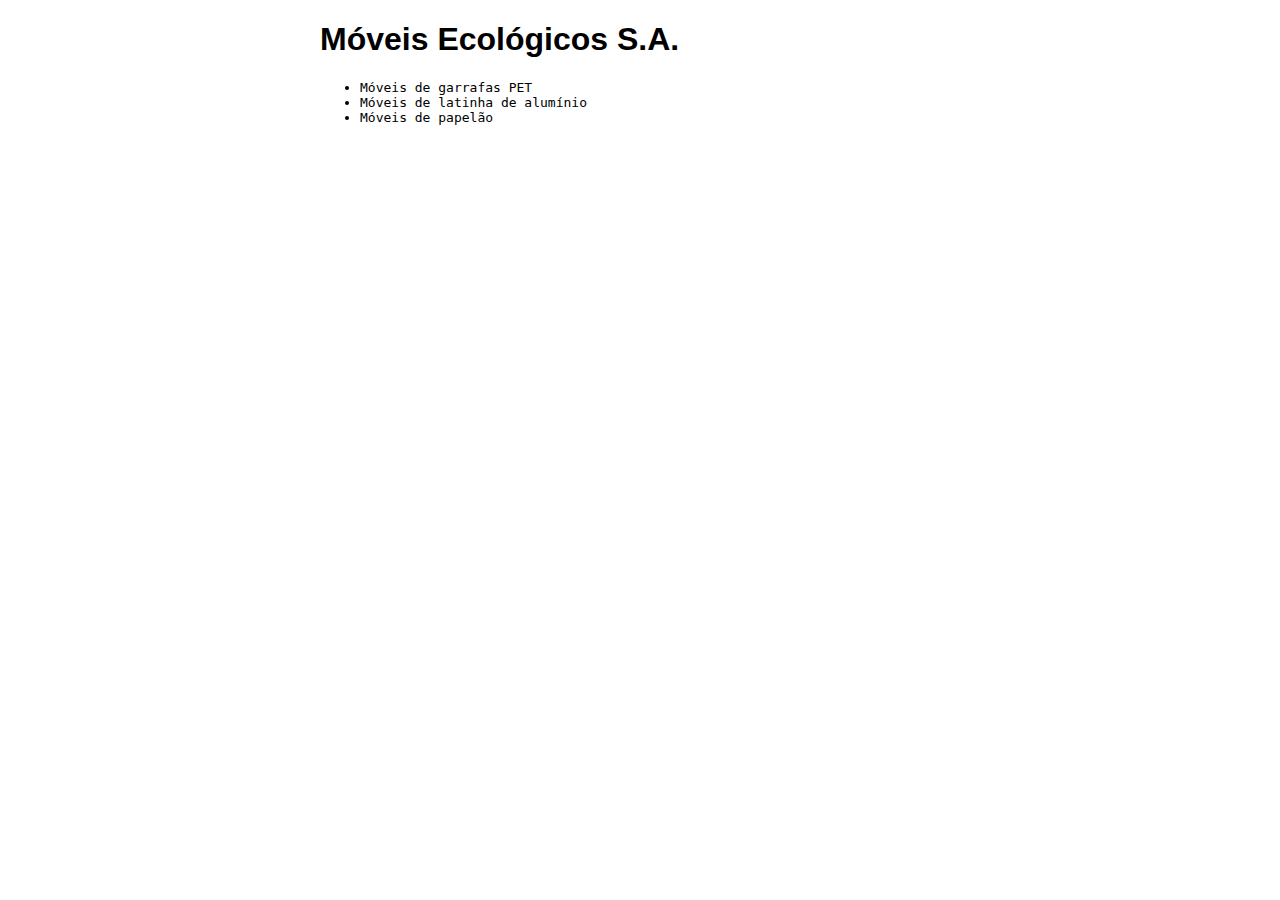
==== index.html @ 66bdf4ec "Inserindo titulo e diminuindo tamanho da pagina." ====
<!DOCTYPE html>
<html lang="pt-BR">
<head>
    <meta charset="UTF-8">
    <meta name="viewport" content="width=device-width, initial-scale=1.0">
    <meta http-equiv="X-UA-Compatible" content="ie=edge">
    <meta name="description" content="Móveis ecológicos">
    <meta name="keywords" content="moveis ecologicos">
 
</head>
<!-- Início do arquivo ... -->
<head>
    <!-- tags meta ... -->
    <link rel="stylesheet" href="estilos.css">
    <!--tags meta e link ... -->
    <title>Móveis Ecológicos</title>
</head>
<!-- restante do arquivo ... -->


<body>
    <h1>Móveis Ecológicos S.A.</h1>
        <ul>
            <li>Móveis de garrafas PET</li>
            <li>Móveis de latinha de alumínio</li>
            <li>Móveis de papelão</li>
        </ul>    
</body>
</html>
---- estilos.css ----
h1 {
    font-family: sans-serif;
}
li {
    font-family: monospace;
}
body {
    width: 50%;
    margin: auto;
}
/* resto do css */
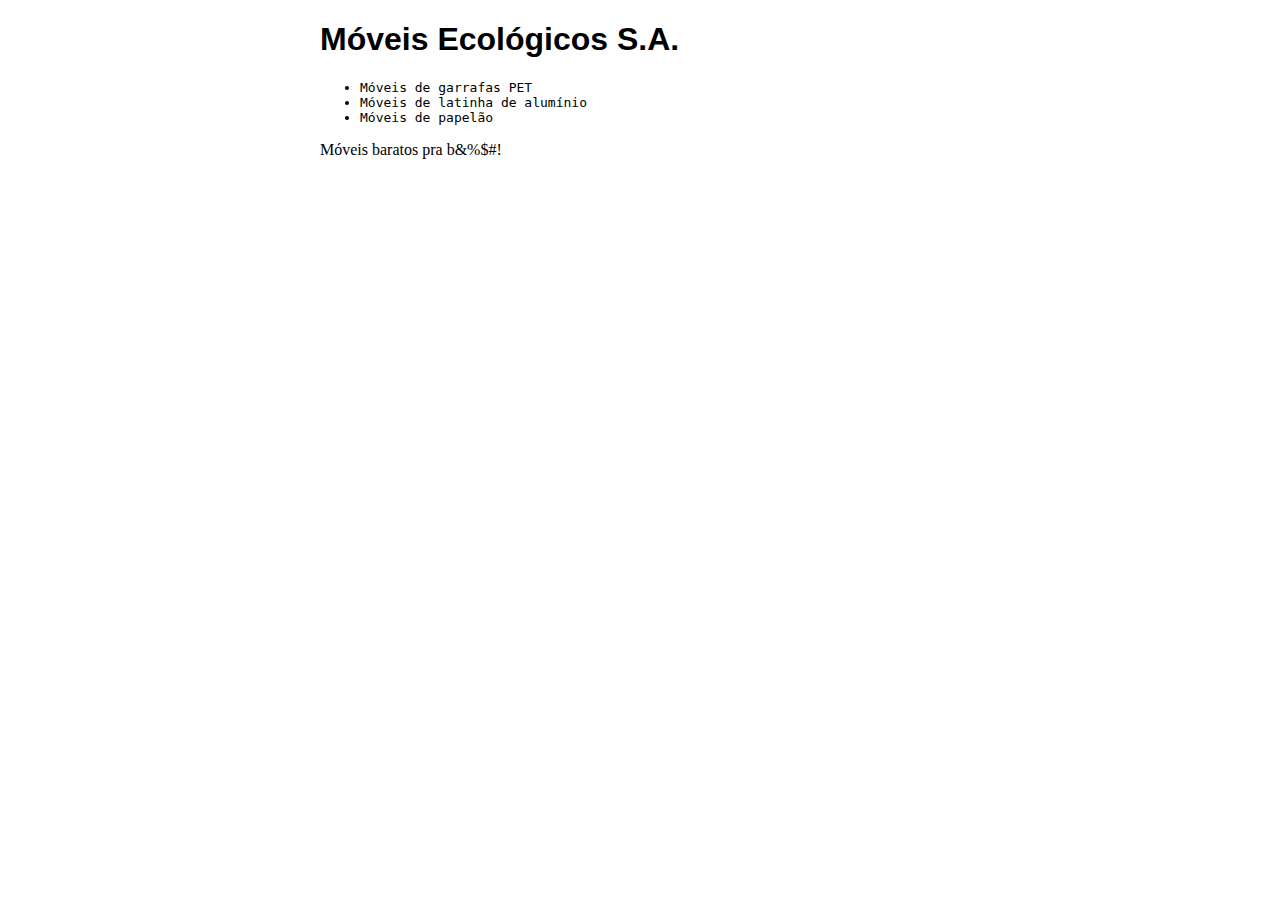
==== commit a6f4231e: "Adicionando texto peculiar" ====
--- a/index.html
+++ b/index.html
@@ -6,24 +6,18 @@
     <meta http-equiv="X-UA-Compatible" content="ie=edge">
     <meta name="description" content="Móveis ecológicos">
     <meta name="keywords" content="moveis ecologicos">
- 
+    <link rel="stylesheet" href="principal.css">
+    <title>Móveis Ecológicos</title>
+    <script src="js/principal.js"></script>
 </head>
-<!-- Início do arquivo ... -->
-<head>
-    <!-- tags meta ... -->
-    <link rel="stylesheet" href="estilos.css">
-    <!--tags meta e link ... -->
-    <title>Móveis Ecológicos</title>
-</head>
-<!-- restante do arquivo ... -->
-
-
-<body>
+<body onload="trocarBanner();">
     <h1>Móveis Ecológicos S.A.</h1>
+    <h2 id="mensagem"></h2>
         <ul>
             <li>Móveis de garrafas PET</li>
             <li>Móveis de latinha de alumínio</li>
             <li>Móveis de papelão</li>
-        </ul>    
+        </ul>
+    <p>Móveis baratos pra b&%$#!</p>    
 </body>
 </html>--- a/principal.css
+++ b/principal.css
@@ -0,0 +1,11 @@
+h1 {
+    font-family: sans-serif;
+}
+li {
+    font-family: monospace;
+}
+body {
+    width: 50%;
+    margin: auto;
+}
+/* resto do css */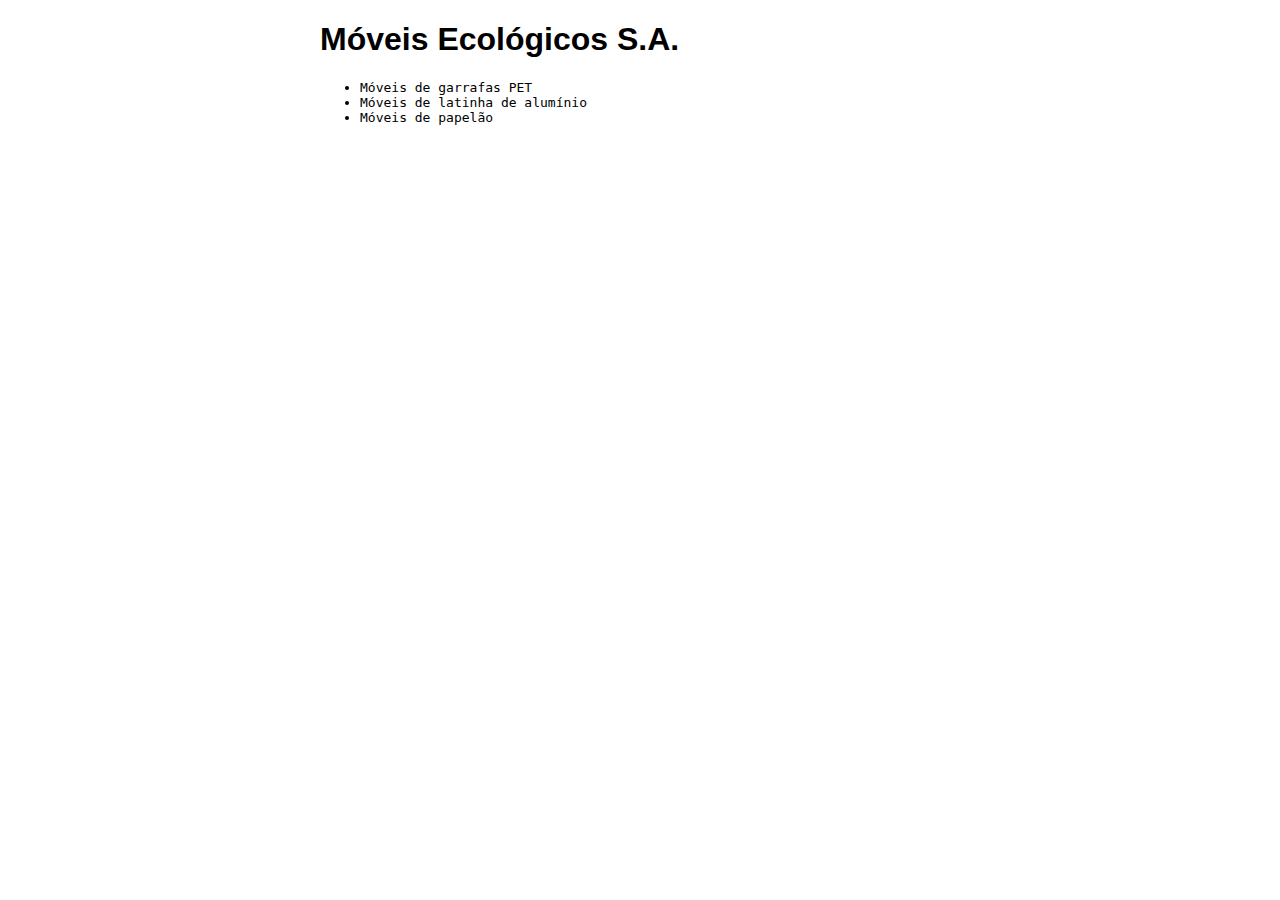
==== commit af3cd4a2: "Revert "Adicionando texto peculiar"" ====
--- a/index.html
+++ b/index.html
@@ -17,7 +17,6 @@
             <li>Móveis de garrafas PET</li>
             <li>Móveis de latinha de alumínio</li>
             <li>Móveis de papelão</li>
-        </ul>
-    <p>Móveis baratos pra b&%$#!</p>    
+        </ul>    
 </body>
 </html>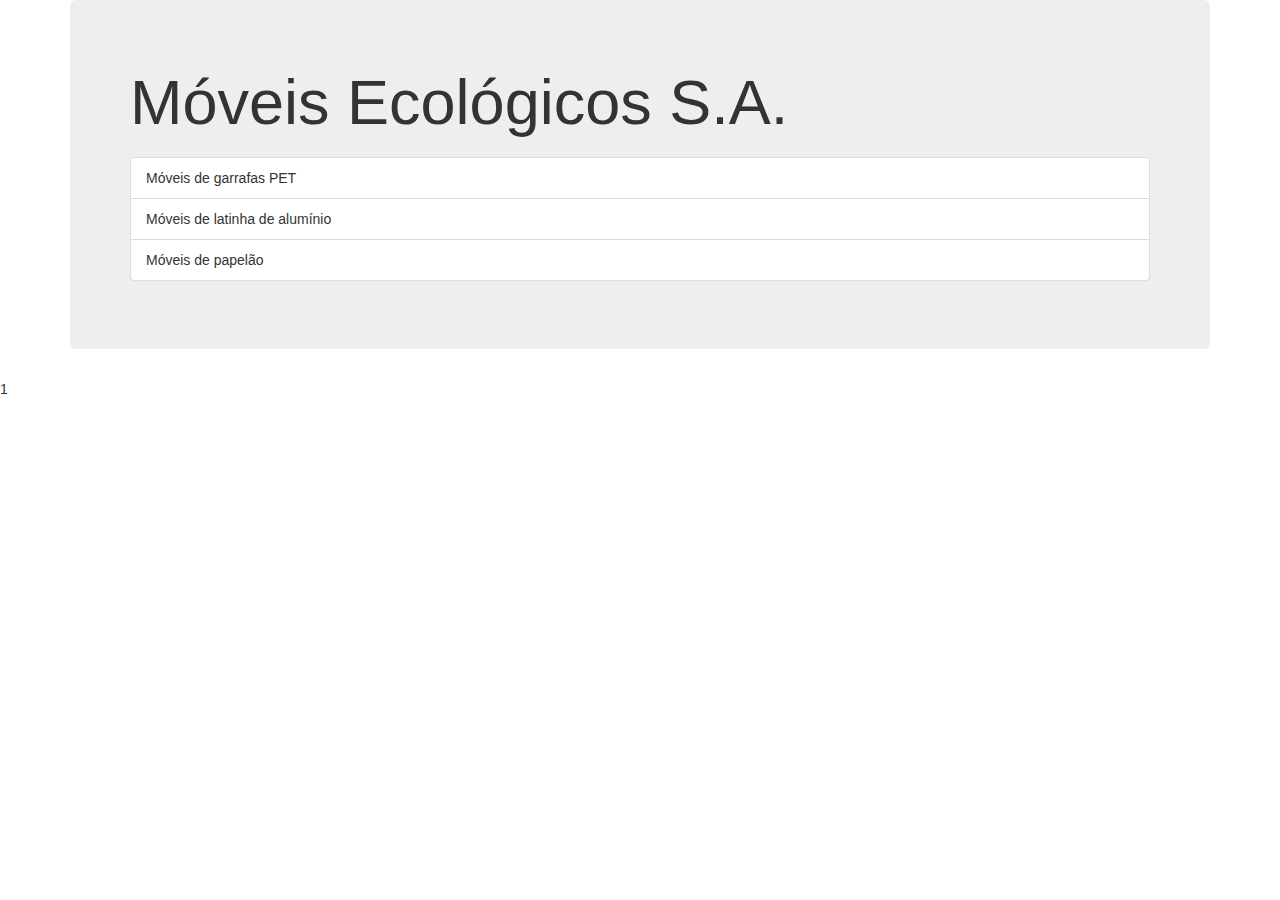
==== commit 25967cac: "Adicionando Bootstrap" ====
--- a/index.html
+++ b/index.html
@@ -6,17 +6,21 @@
     <meta http-equiv="X-UA-Compatible" content="ie=edge">
     <meta name="description" content="Móveis ecológicos">
     <meta name="keywords" content="moveis ecologicos">
-    <link rel="stylesheet" href="principal.css">
+    <link rel="stylesheet" href="http://netdna.bootstrapcdn.com/bootstrap/3.1.1/css/bootstrap.min.css">
     <title>Móveis Ecológicos</title>
     <script src="js/principal.js"></script>
 </head>
 <body onload="trocarBanner();">
-    <h1>Móveis Ecológicos S.A.</h1>
-    <h2 id="mensagem"></h2>
-        <ul>
-            <li>Móveis de garrafas PET</li>
-            <li>Móveis de latinha de alumínio</li>
-            <li>Móveis de papelão</li>
-        </ul>    
-</body>
+    <div class="container">
+        <div class="jumbotron">
+            <h1>Móveis Ecológicos S.A.</h1>
+            <h2 id="mensagem"></h2>
+            <ul class="list-group">
+                <li class="list-group-item">Móveis de garrafas PET</li>
+                <li class="list-group-item">Móveis de latinha de alumínio</li>
+                <li class="list-group-item">Móveis de papelão</li>
+            </ul>
+        </div>
+    </div>        
+</body>1
 </html>